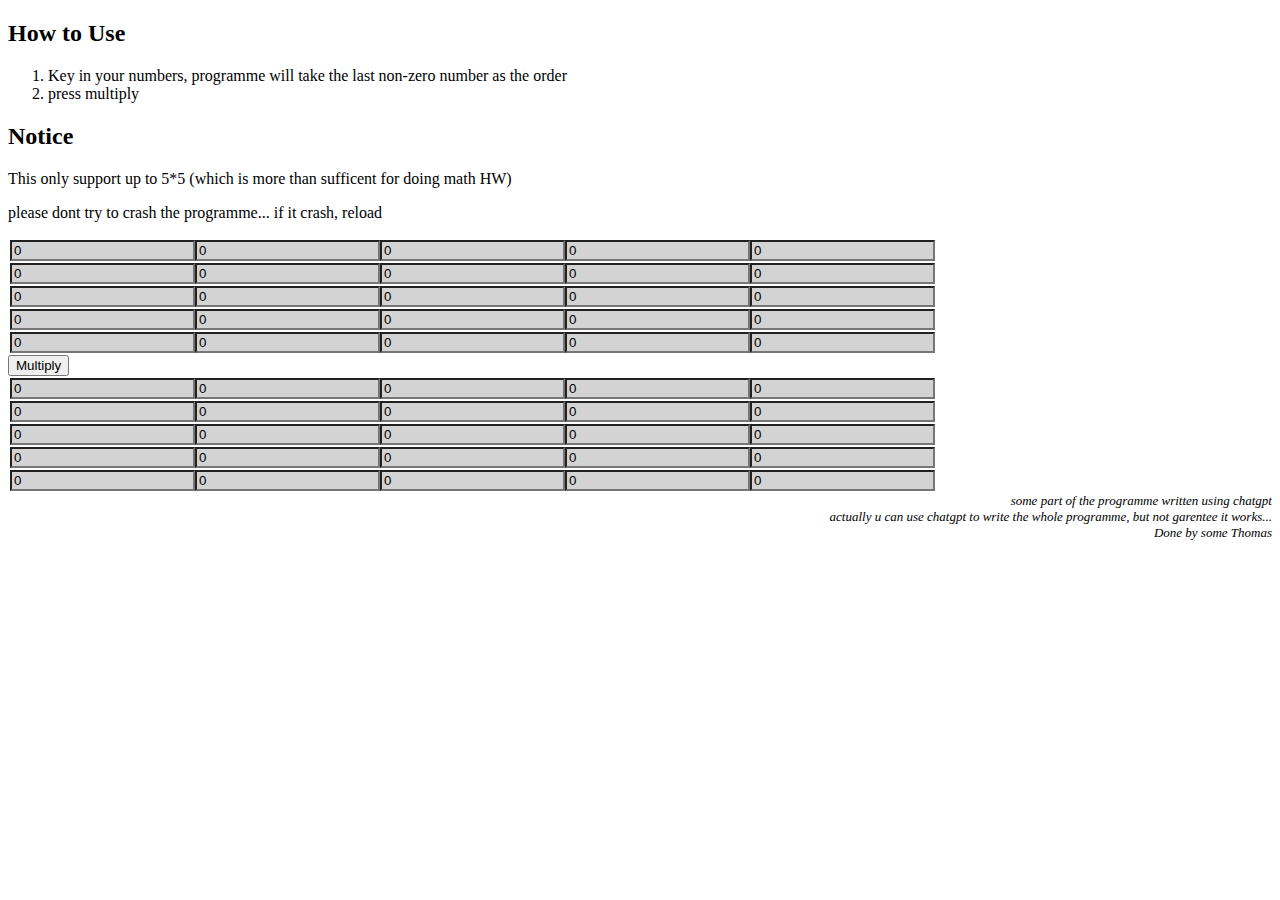
==== index.html @ e82f397b "Update index.html" ====
<!DOCTYPE html>
<html  lang="en">

    <head>
        <meta charset="UTF-8">
        <meta name="viewport" content="width=device-width, initial-scale=1.0">
        <title>Matrix Multiplication</title>
        <link rel="stylesheet" href="./style.css">


        <script>
            function constructM(r,c,id){
                var obj= document.createElement("table");
                obj.id=id;
                obj.dataset.row=r;
                obj.dataset.col=c;

                for(var i=1;i<=r;i++){
                    var row=document.createElement("tr");
                    for(var j=1;j<=c;j++){
                        // var tmp=document.createElement("td");
                        var field=document.createElement("input");
                        field.type="number";
                        field.value=0;
                        field.placeholder=0;
                        field.dataset.r=i;
                        field.dataset.c=j;
                        field.id=`${id}_${i}_${j}`;
                        field.style.backgroundColor="lightgrey";
                        row.appendChild(field);
                    }
                    obj.appendChild(row);
                }
                document.getElementById("input").appendChild(obj);
                obj.addEventListener("input",Minput);
                obj=obj;

            }
            function Minput(event){
                var r=event.target.dataset.r;
                var c=event.target.dataset.c;
                var par=document.getElementById(event.target.id.split("_")[0]);
                for(var i=1;i<=par.dataset.row;i++){
                    for(var j=1;j<=par.dataset.col;j++){
                        if(i<=r && j<=c){
                            document.getElementById(`${par.id}_${i}_${j}`).style.backgroundColor="lightgreen";
                        }else{
                            document.getElementById(`${par.id}_${i}_${j}`).style.backgroundColor="lightgrey";

                        }
                    }
                }
            }
            function Multiply(M1,M2){
                // todo
            }


            document.addEventListener('DOMContentLoaded', function() {
                constructM(5, 5,"m1");
                var button=document.createElement("button");
                button.textContent="Multiply";
                document.getElementById("input").appendChild(button);
                constructM(5, 5,"m2");
            });

        </script>
    </head>
    <body> 
        <div>
            <h2>How to Use</h2>
            <ol>
                <li>Key in your numbers, programme will take the last non-zero number as the order</li>
                <li>press multiply</li>
            </ol>
            <h2>Notice</h2>
            <p>This only support up to 5*5 (which is more than sufficent for doing math HW)</p>
            <p>please dont try to crash the programme... if it crash, reload</p>
        </div>
        <div id="input">


        </div>
        <div style="display:block">
            <table id="res">

            </table>
        </div>
        <div style="text-align: right; font-size: small; font-style: italic;">
            some part of the programme written using chatgpt <br>
            actually u can use chatgpt to write the whole programme, but not garentee it works...<br>
            Done by some Thomas<br>
            
        </div>
    </body>

</html>
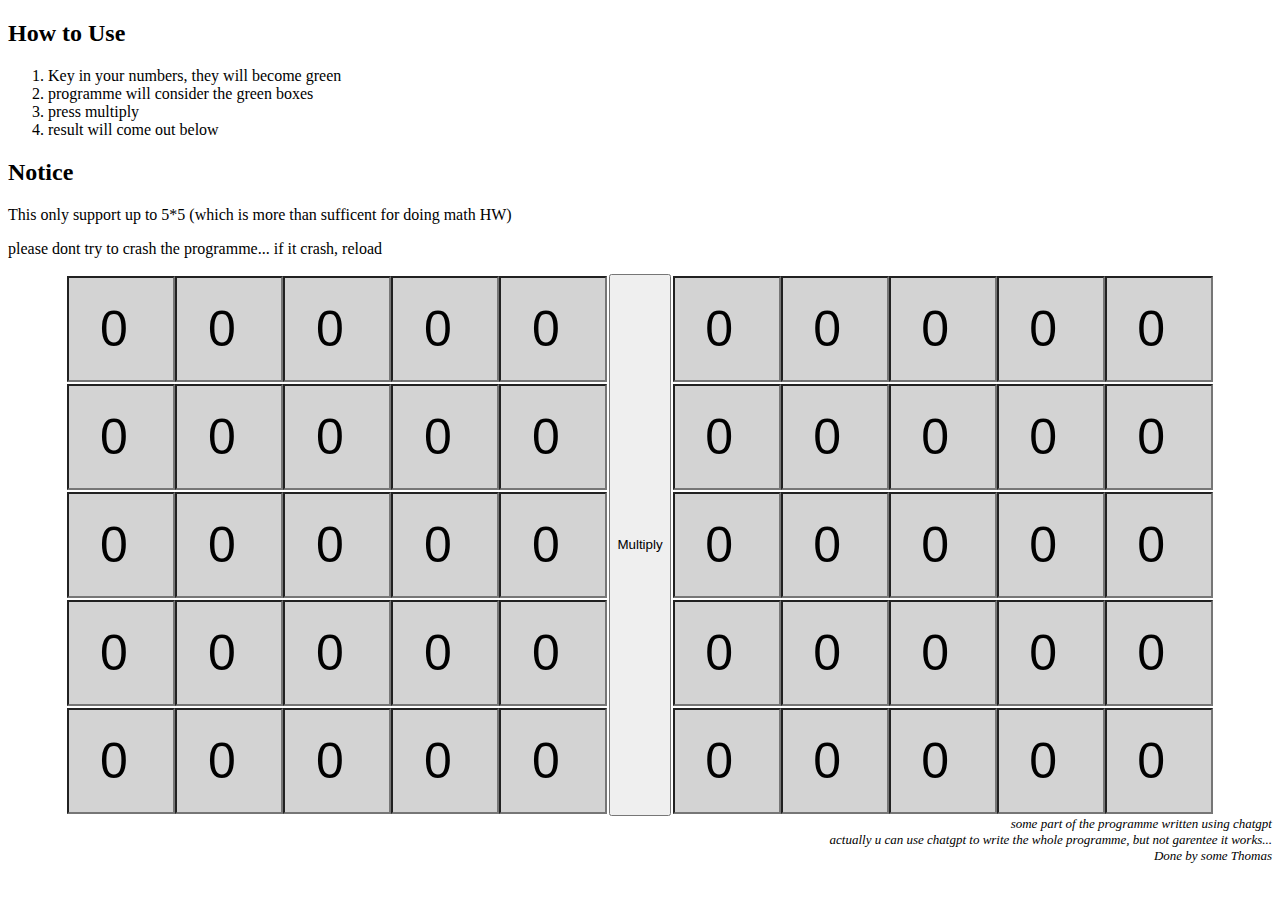
==== commit ee3a0987: "yay done!" ====
--- a/index.html
+++ b/index.html
@@ -8,70 +8,17 @@
         <link rel="stylesheet" href="./style.css">
 
 
-        <script>
-            function constructM(r,c,id){
-                var obj= document.createElement("table");
-                obj.id=id;
-                obj.dataset.row=r;
-                obj.dataset.col=c;
-
-                for(var i=1;i<=r;i++){
-                    var row=document.createElement("tr");
-                    for(var j=1;j<=c;j++){
-                        // var tmp=document.createElement("td");
-                        var field=document.createElement("input");
-                        field.type="number";
-                        field.value=0;
-                        field.placeholder=0;
-                        field.dataset.r=i;
-                        field.dataset.c=j;
-                        field.id=`${id}_${i}_${j}`;
-                        field.style.backgroundColor="lightgrey";
-                        row.appendChild(field);
-                    }
-                    obj.appendChild(row);
-                }
-                document.getElementById("input").appendChild(obj);
-                obj.addEventListener("input",Minput);
-                obj=obj;
-
-            }
-            function Minput(event){
-                var r=event.target.dataset.r;
-                var c=event.target.dataset.c;
-                var par=document.getElementById(event.target.id.split("_")[0]);
-                for(var i=1;i<=par.dataset.row;i++){
-                    for(var j=1;j<=par.dataset.col;j++){
-                        if(i<=r && j<=c){
-                            document.getElementById(`${par.id}_${i}_${j}`).style.backgroundColor="lightgreen";
-                        }else{
-                            document.getElementById(`${par.id}_${i}_${j}`).style.backgroundColor="lightgrey";
-
-                        }
-                    }
-                }
-            }
-            function Multiply(M1,M2){
-                // todo
-            }
-
-
-            document.addEventListener('DOMContentLoaded', function() {
-                constructM(5, 5,"m1");
-                var button=document.createElement("button");
-                button.textContent="Multiply";
-                document.getElementById("input").appendChild(button);
-                constructM(5, 5,"m2");
-            });
-
-        </script>
+        <link rel="icon" href="./favicon.png" type="image/png">
+        <script src="./script.js"></script>
     </head>
     <body> 
         <div>
             <h2>How to Use</h2>
             <ol>
-                <li>Key in your numbers, programme will take the last non-zero number as the order</li>
+                <li>Key in your numbers, they will become green</li>
+                <li>programme will consider the green boxes</li>
                 <li>press multiply</li>
+                <li>result will come out below</li>
             </ol>
             <h2>Notice</h2>
             <p>This only support up to 5*5 (which is more than sufficent for doing math HW)</p>
@@ -81,10 +28,8 @@
 
 
         </div>
-        <div style="display:block">
-            <table id="res">
+        <div  id="res" >
 
-            </table>
         </div>
         <div style="text-align: right; font-size: small; font-style: italic;">
             some part of the programme written using chatgpt <br>
--- a/style.css
+++ b/style.css
@@ -0,0 +1,33 @@
+
+.num{
+    width:100px;
+    height:100px;
+    text-align:center ;
+    background-color: lightgray;
+    font-size: 50px;
+}
+#input{
+    display: flex;
+    justify-content: center;
+   
+    /* overflow-x: auto; */
+    /* align-items: center; */ /*  vertical align  */
+}
+#res{
+    display: flex;
+    justify-content: center;
+}
+
+@media  (max-width: 1200px) { /* Adjust the width as per your phone breakpoint */
+    #input {
+        display: flex;
+        align-items: center;
+        flex-direction: column; /* Change direction to vertical */
+    }
+    .num{
+        flex: 1 1 auto;
+        width:50px;
+        height:50px;
+        font-size: 30px;
+    }
+}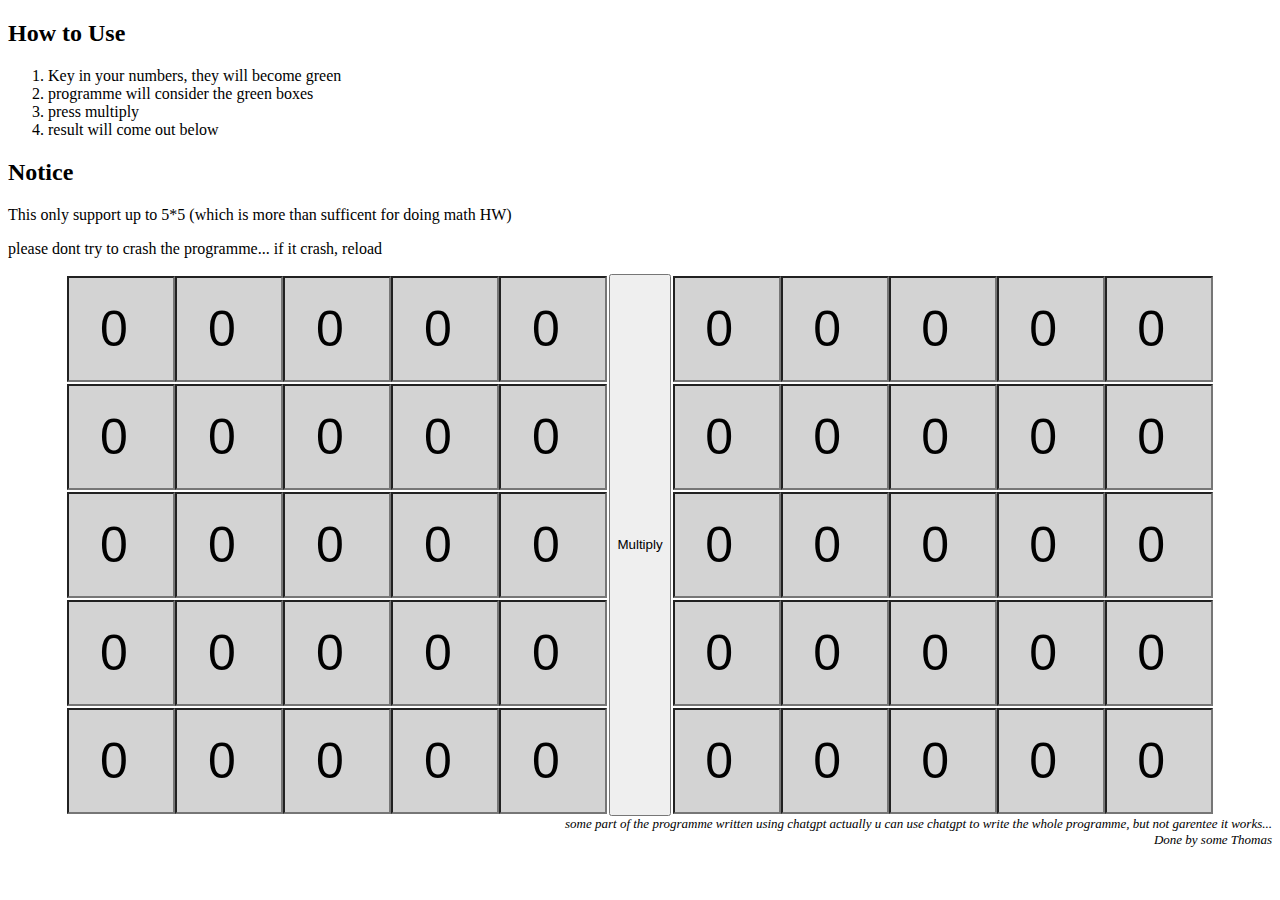
==== commit 9dfc8bfd: "Update index.html" ====
--- a/index.html
+++ b/index.html
@@ -32,10 +32,8 @@
 
         </div>
         <div style="text-align: right; font-size: small; font-style: italic;">
-            some part of the programme written using chatgpt <br>
-            actually u can use chatgpt to write the whole programme, but not garentee it works...<br>
-            Done by some Thomas<br>
-            
+            some part of the programme written using chatgpt actually u can use chatgpt to write the whole programme, but not garentee it works...<br>
+            Done by some Thomas <br>
         </div>
     </body>
 
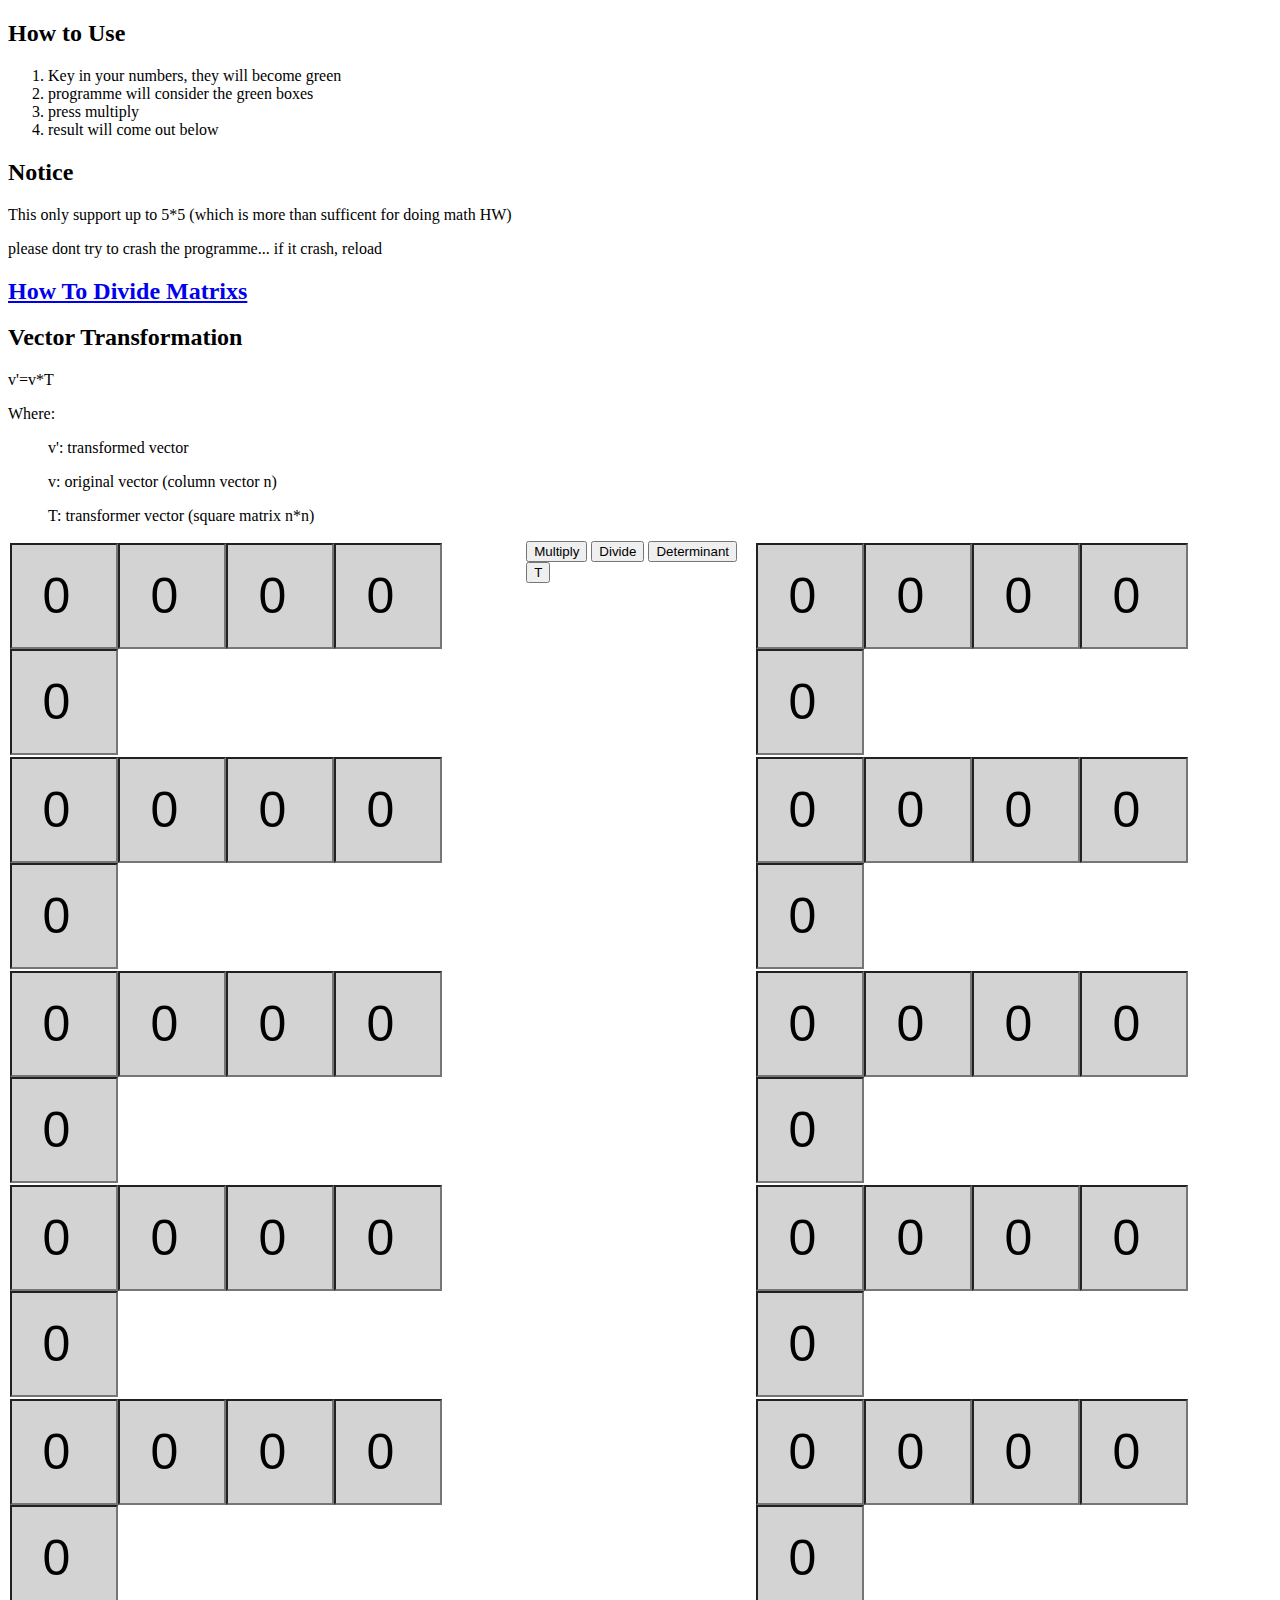
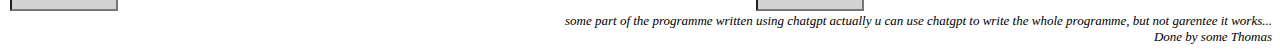
==== commit 928a84f5: "clear bugs" ====
--- a/index.html
+++ b/index.html
@@ -23,13 +23,26 @@
             <h2>Notice</h2>
             <p>This only support up to 5*5 (which is more than sufficent for doing math HW)</p>
             <p>please dont try to crash the programme... if it crash, reload</p>
+            <h2><a href="https://www.wikihow.com/Divide-Matrices">How To Divide Matrixs</a></h4>
+            <h2>Vector Transformation</h4>
+            <p>v'=v*T</p>
+            <p>Where:</p>
+            <ul>v': transformed vector</ul>
+            <ul>v: original vector (column vector n)</ul>
+            <ul>T: transformer vector (square matrix n*n)</ul>
         </div>
         <div id="input">
+            <div id="Buttons">
+                <button onclick="Multiply(matrix['m1'],matrix['m2'])">Multiply</button>
+                <!-- <button onclick="LT()">Linear</br>Transform</button> -->
+                <button onclick="Divide()">Divide</button>
+                <button onclick="Det(matrix['m1'])">Determinant</button>
+                <button onclick="display(Transpose(matrix['m1']))">T</button>
+            </div>
 
 
         </div>
         <div  id="res" >
-
         </div>
         <div style="text-align: right; font-size: small; font-style: italic;">
             some part of the programme written using chatgpt actually u can use chatgpt to write the whole programme, but not garentee it works...<br>
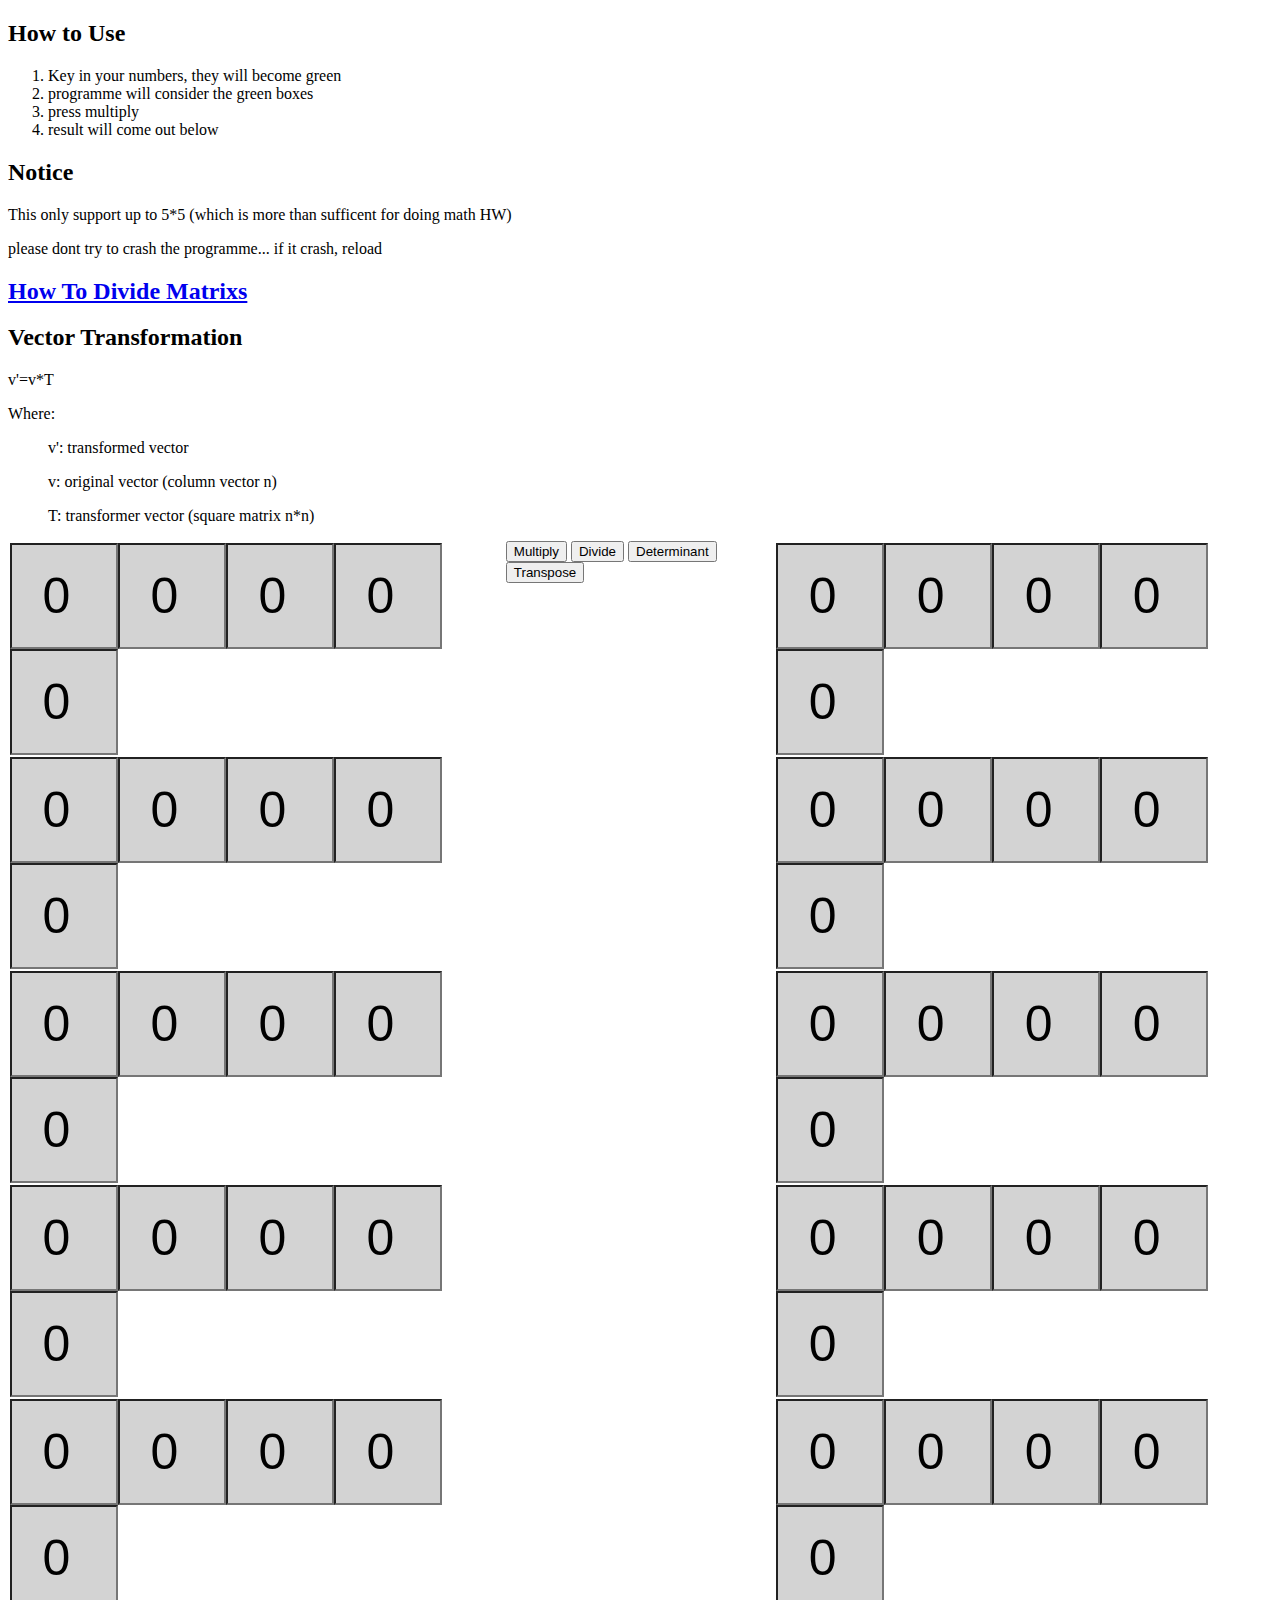
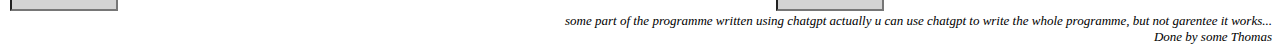
==== commit d080edc0: "BUG FIXED!!! YAYAYYA" ====
--- a/index.html
+++ b/index.html
@@ -33,11 +33,11 @@
         </div>
         <div id="input">
             <div id="Buttons">
-                <button onclick="Multiply(matrix['m1'],matrix['m2'])">Multiply</button>
+                <button onclick="display(Multiply(matrix['m1'],matrix['m2']))">Multiply</button>
                 <!-- <button onclick="LT()">Linear</br>Transform</button> -->
-                <button onclick="Divide()">Divide</button>
-                <button onclick="Det(matrix['m1'])">Determinant</button>
-                <button onclick="display(Transpose(matrix['m1']))">T</button>
+                <button onclick="display(Divide(matrix['m1'],matrix['m2']))">Divide</button>
+                <button onclick="display([],msg=`${Det(matrix['m1'])}`)">Determinant</button>
+                <button onclick="display(Transpose(matrix['m1']))">Transpose</button>
             </div>
 
 
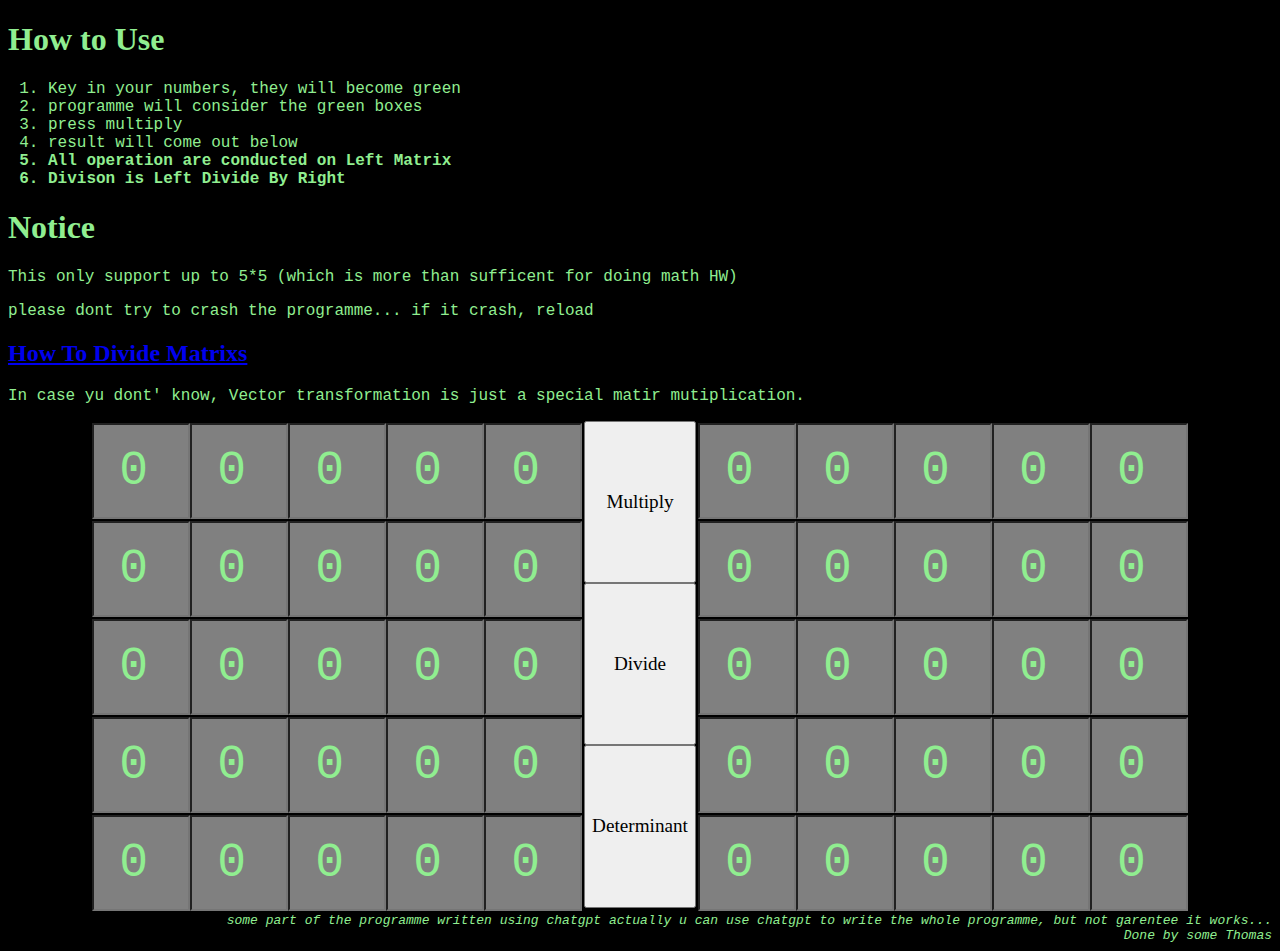
==== commit 78ec0eb5: "Tweeks" ====
--- a/index.html
+++ b/index.html
@@ -13,31 +13,28 @@
     </head>
     <body> 
         <div>
-            <h2>How to Use</h2>
+            <h1>How to Use</h1>
             <ol>
                 <li>Key in your numbers, they will become green</li>
                 <li>programme will consider the green boxes</li>
                 <li>press multiply</li>
                 <li>result will come out below</li>
+                <li style="font-weight: bold;">All operation are conducted on Left Matrix</li>
+                <li style="font-weight: bold;">Divison is Left Divide By Right</li>
             </ol>
-            <h2>Notice</h2>
+            <h1>Notice</h1>
             <p>This only support up to 5*5 (which is more than sufficent for doing math HW)</p>
             <p>please dont try to crash the programme... if it crash, reload</p>
-            <h2><a href="https://www.wikihow.com/Divide-Matrices">How To Divide Matrixs</a></h4>
-            <h2>Vector Transformation</h4>
-            <p>v'=v*T</p>
-            <p>Where:</p>
-            <ul>v': transformed vector</ul>
-            <ul>v: original vector (column vector n)</ul>
-            <ul>T: transformer vector (square matrix n*n)</ul>
+            <h2><a href="https://www.wikihow.com/Divide-Matrices">How To Divide Matrixs</a></h2>
+            <p>In case yu dont' know, Vector transformation is just a special matir mutiplication.</p>
         </div>
         <div id="input">
             <div id="Buttons">
                 <button onclick="display(Multiply(matrix['m1'],matrix['m2']))">Multiply</button>
                 <!-- <button onclick="LT()">Linear</br>Transform</button> -->
-                <button onclick="display(Divide(matrix['m1'],matrix['m2']))">Divide</button>
+                <button onclick="display(Division(matrix['m2'],matrix['m1']))">Divide</button>
                 <button onclick="display([],msg=`${Det(matrix['m1'])}`)">Determinant</button>
-                <button onclick="display(Transpose(matrix['m1']))">Transpose</button>
+                <!-- <button onclick="display(Transpose(matrix['m1']))">Transpose</button> -->
             </div>
 
 
--- a/style.css
+++ b/style.css
@@ -1,10 +1,24 @@
-
+@font-face {
+    font-family: pixel_font;
+    src: url(Pixelify_Sans/PixelifySans-VariableFont_wght.ttf);
+  }
+  
+h1,h2{
+    font-family: pixel_font;
+}
+body{
+    background-color: black;
+    font-family:Courier;
+    color: lightgreen;
+}
 .num{
-    width:100px;
-    height:100px;
+    font-family: inherit;
+    width:90px;
+    height:90px;
     text-align:center ;
-    background-color: lightgray;
-    font-size: 50px;
+    background-color: grey;
+    color: inherit;
+    font-size: 300%;
 }
 #input{
     display: flex;
@@ -18,6 +32,19 @@
     justify-content: center;
 }
 
+#Buttons{
+    display: flex;
+    align-items: center;
+    flex-direction: column; /* Change direction to vertical */
+}
+
+button{
+    font-family: pixel_font;
+    font-size:120%;
+    height:33%;
+    width: 100%;
+}
+
 @media  (max-width: 1200px) { /* Adjust the width as per your phone breakpoint */
     #input {
         display: flex;
@@ -26,8 +53,18 @@
     }
     .num{
         flex: 1 1 auto;
-        width:50px;
+        width:60px;
+        height:60px;
+    }
+    #Buttons{
         height:50px;
-        font-size: 30px;
+        width:50%;
+        display: flex;
+        justify-content: center;
+        flex-direction: row;
+    }
+    button{
+        height:100%;
+        width: 33%;
     }
 }